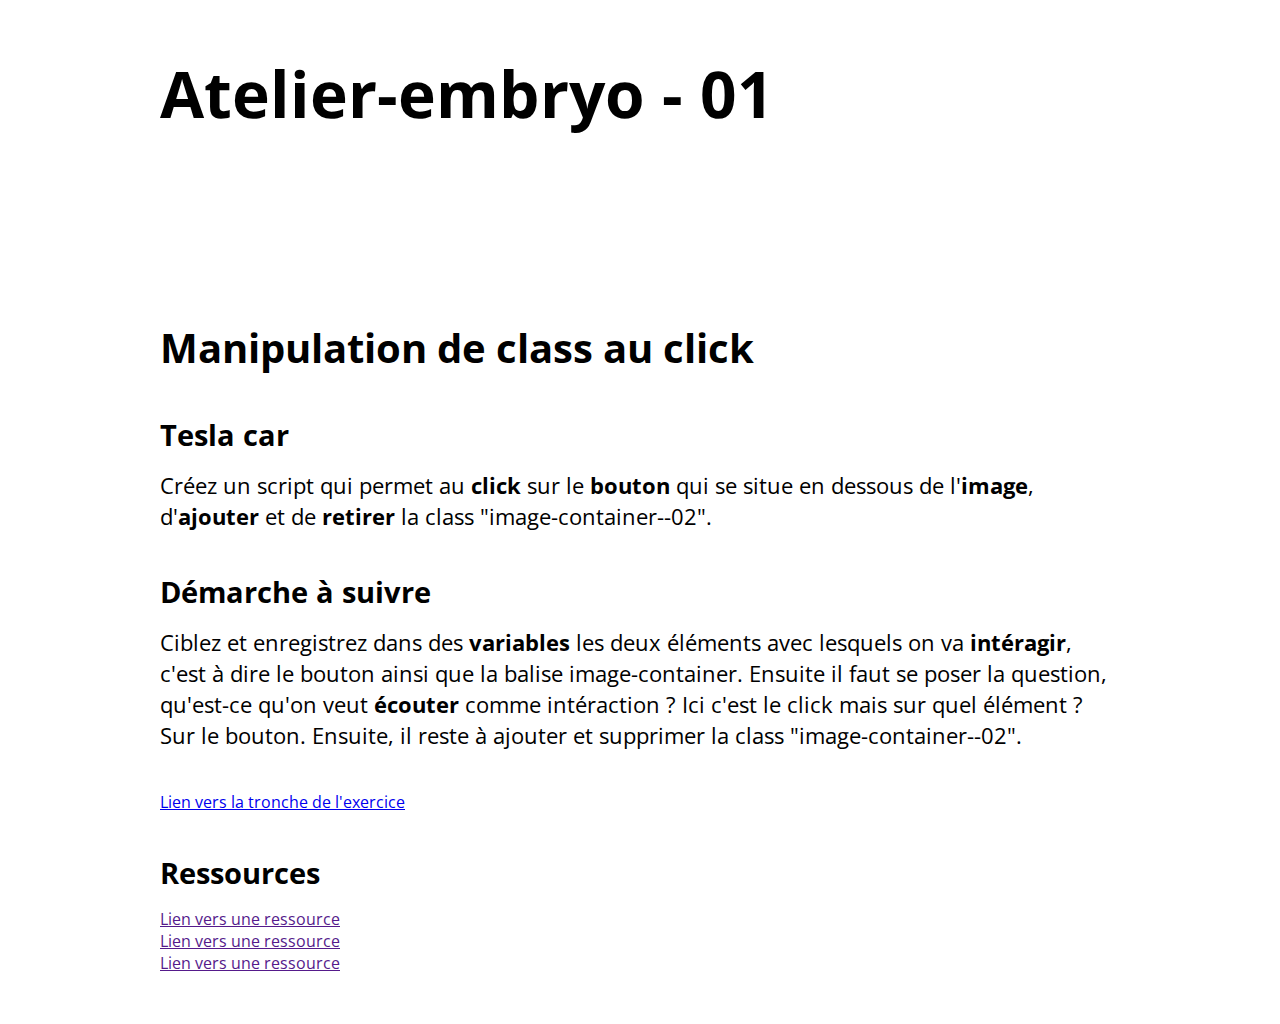
==== javascript/cours_01/homepage/index.html @ 3bc5c579 "Add files via upload" ====
<html>
<head>
	<meta charset="UTF-8">
	<title>Remédiation Javascript - 01</title>
	<link rel="stylesheet" href="css/style.css">
</head>
<body>

	<header>
		<div class="container">
			<h1>Atelier-embryo - 01</h1>
		</div> <!--end container-->
	</header>

	<main>
		<div class="container">
			<article>
				<header>
					<h2>Manipulation de class au click</h2>
				</header>
				<div class="content">
					<h3>Tesla car</h3>
					<p>Créez un script qui permet au <strong>click</strong> sur le <strong>bouton</strong> qui se situe en dessous de l'<strong>image</strong>, d'<strong>ajouter</strong> et de <strong>retirer</strong> la class "image-container--02".</p>
					<h3>Démarche à suivre</h3>
					<p>Ciblez et enregistrez dans des <strong>variables</strong> les deux éléments avec lesquels on va <strong>intéragir</strong>, c'est à dire le bouton ainsi que la balise image-container. Ensuite il faut se poser la question, qu'est-ce qu'on veut <strong>écouter</strong> comme intéraction ? Ici c'est le click mais sur quel élément ? Sur le bouton. Ensuite, il reste à ajouter et supprimer la class "image-container--02".</p>
					<a href="#exercice-bg">Lien vers la tronche de l'exercice</a>
				</div> <!--end content-->
				<footer>
					<h3>Ressources</h3>
					<ul>
						<li><a href="">Lien vers une ressource</a></li>
						<li><a href="">Lien vers une ressource</a></li>
						<li><a href="">Lien vers une ressource</a></li>
					</ul>
				</footer>
			</article>
		</div> <!--end container-->
	</main>

<script src="script/main.js"></script>
</body>
</html>
---- javascript/cours_01/homepage/css/style.css ----
/*Importe la police*/
@import url('https://fonts.googleapis.com/css?family=Open+Sans:400,600,700');

/*Normalize*/
h1, h2, h3, h4, a, p, ul, li {
	margin: 0;
	padding: 0;
}
ul {
	list-style: none;
}

body {
	font-family: 'Open Sans', sans-serif;
	margin: 0;
	padding: 50px 0;
}

.container {
	max-width: 960px;
	padding: 0 15px;
	margin: 0 auto;
}
header {
	height: 30vh;
}
header .container {
}
.content {
	margin-bottom: 40px;
}
article {
	margin-bottom: 100px;
}
article:last-child {
	margin-bottom: 0;
}
article header {
	margin-bottom: 40px;
	height: initial;
	display: block;
}
h1 {
	font-size: 4rem;
}
h2 {
	font-size: 2.5rem;
}
h3 {
	font-size: 1.8rem;
	margin-bottom: 16px;
}
p {
	font-size: 1.4rem;
	margin-bottom: 40px;
}
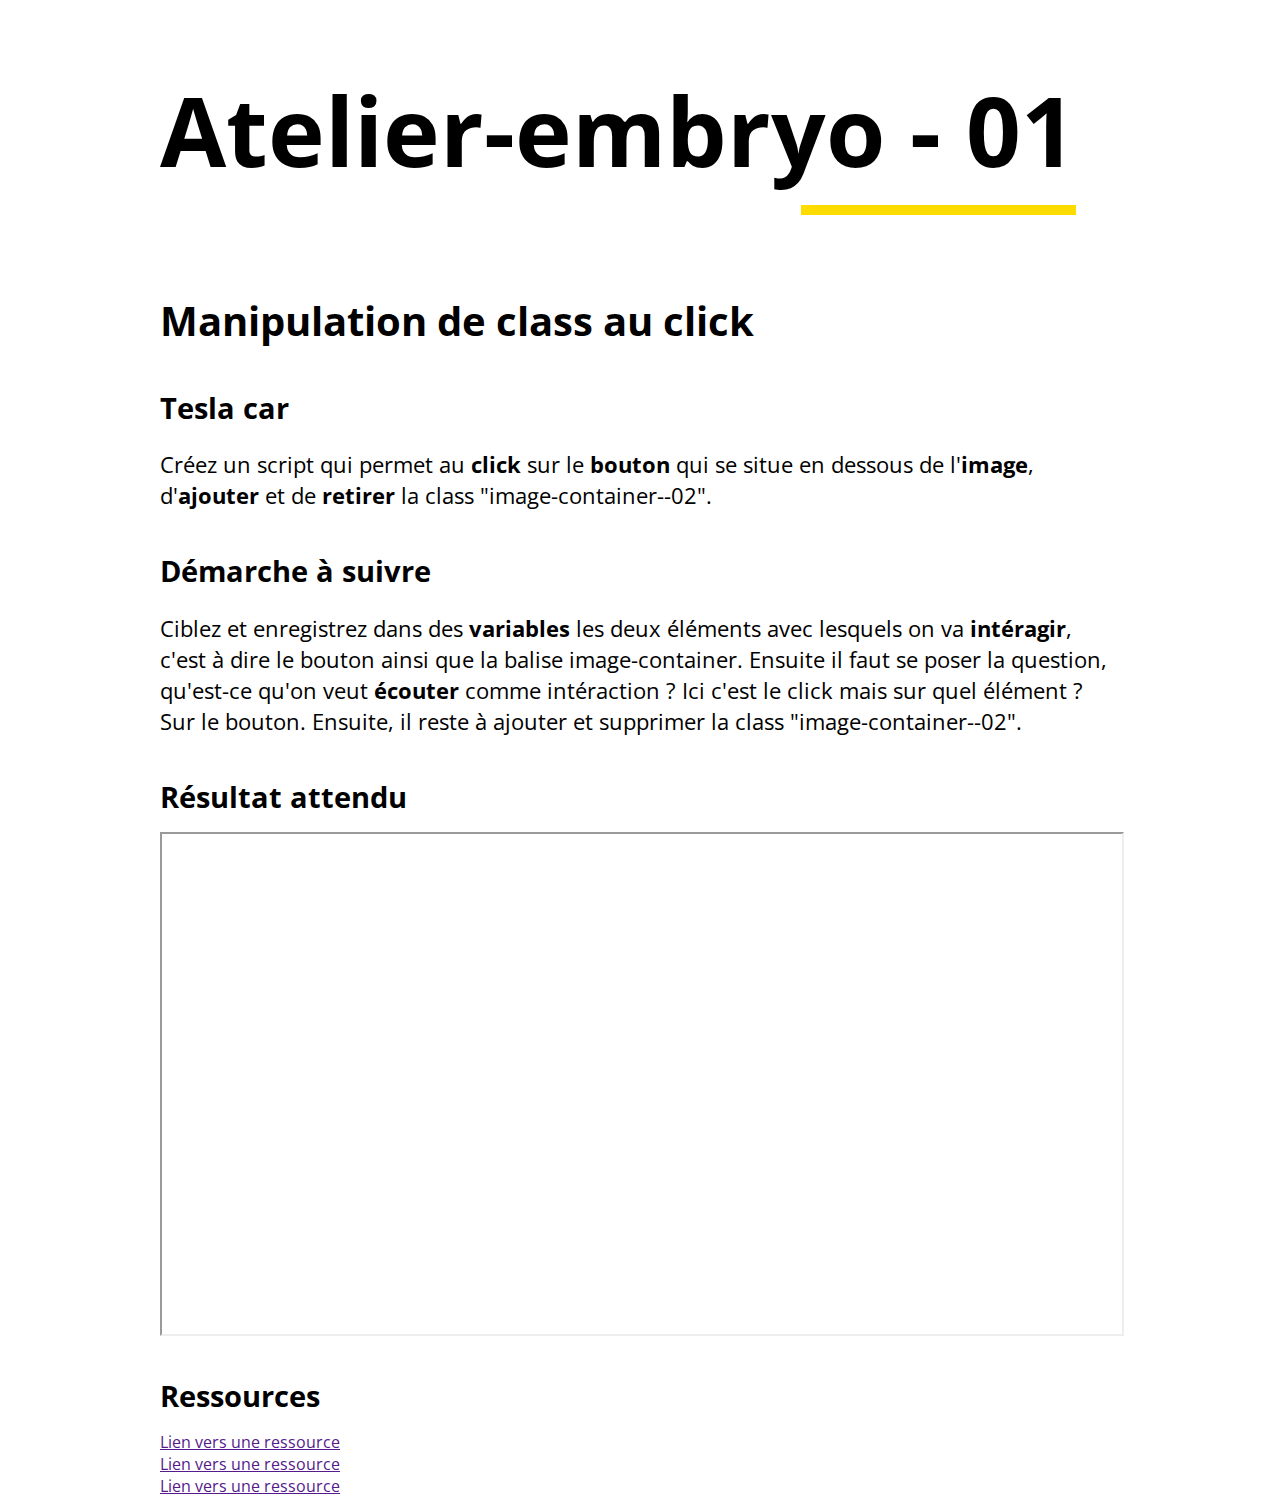
==== commit 307bcf14: "Uniformisation de la homepage avec l'exercice des class au niveau de l'html et du css. La base de tr" ====
--- a/javascript/cours_01/homepage/index.html
+++ b/javascript/cours_01/homepage/index.html
@@ -5,37 +5,35 @@
 	<link rel="stylesheet" href="css/style.css">
 </head>
 <body>
-
-	<header>
-		<div class="container">
-			<h1>Atelier-embryo - 01</h1>
-		</div> <!--end container-->
-	</header>
-
-	<main>
-		<div class="container">
-			<article>
-				<header>
-					<h2>Manipulation de class au click</h2>
-				</header>
-				<div class="content">
-					<h3>Tesla car</h3>
-					<p>Créez un script qui permet au <strong>click</strong> sur le <strong>bouton</strong> qui se situe en dessous de l'<strong>image</strong>, d'<strong>ajouter</strong> et de <strong>retirer</strong> la class "image-container--02".</p>
-					<h3>Démarche à suivre</h3>
-					<p>Ciblez et enregistrez dans des <strong>variables</strong> les deux éléments avec lesquels on va <strong>intéragir</strong>, c'est à dire le bouton ainsi que la balise image-container. Ensuite il faut se poser la question, qu'est-ce qu'on veut <strong>écouter</strong> comme intéraction ? Ici c'est le click mais sur quel élément ? Sur le bouton. Ensuite, il reste à ajouter et supprimer la class "image-container--02".</p>
-					<a href="#exercice-bg">Lien vers la tronche de l'exercice</a>
-				</div> <!--end content-->
-				<footer>
-					<h3>Ressources</h3>
-					<ul>
-						<li><a href="">Lien vers une ressource</a></li>
-						<li><a href="">Lien vers une ressource</a></li>
-						<li><a href="">Lien vers une ressource</a></li>
-					</ul>
-				</footer>
-			</article>
-		</div> <!--end container-->
-	</main>
+	<div class="container">
+		<header>
+				<h1>Atelier-embryo - 01</h1>
+		</header>
+		<main>
+				<article>
+					<header>
+						<h2>Manipulation de class au click</h2>
+					</header>
+					<div class="content">
+						<h3>Tesla car</h3>
+						<p>Créez un script qui permet au <strong>click</strong> sur le <strong>bouton</strong> qui se situe en dessous de l'<strong>image</strong>, d'<strong>ajouter</strong> et de <strong>retirer</strong> la class "image-container--02".</p>
+						<h3>Démarche à suivre</h3>
+						<p>Ciblez et enregistrez dans des <strong>variables</strong> les deux éléments avec lesquels on va <strong>intéragir</strong>, c'est à dire le bouton ainsi que la balise image-container. Ensuite il faut se poser la question, qu'est-ce qu'on veut <strong>écouter</strong> comme intéraction ? Ici c'est le click mais sur quel élément ? Sur le bouton. Ensuite, il reste à ajouter et supprimer la class "image-container--02".</p>
+						<h3>Résultat attendu</h3>
+						<iframe src="https://s.codepen.io/Taciturne/debug/QQVPMB/PNAvYLbxLXor"></iframe>
+					</div> <!--end content-->
+					<footer>
+						<h3>Ressources</h3>
+						<ul>
+							<li><a href="">Lien vers une ressource</a></li>
+							<li><a href="">Lien vers une ressource</a></li>
+							<li><a href="">Lien vers une ressource</a></li>
+						</ul>
+					</footer>
+				</article>
+		</main>
+		
+	</div> <!--end container-->
 
 <script src="script/main.js"></script>
 </body>
--- a/javascript/cours_01/homepage/css/style.css
+++ b/javascript/cours_01/homepage/css/style.css
@@ -2,18 +2,15 @@
 @import url('https://fonts.googleapis.com/css?family=Open+Sans:400,600,700');
 
 /*Normalize*/
-h1, h2, h3, h4, a, p, ul, li {
+ul, li {
+	list-style: none;
 	margin: 0;
 	padding: 0;
-}
-ul {
-	list-style: none;
 }
 
 body {
 	font-family: 'Open Sans', sans-serif;
 	margin: 0;
-	padding: 50px 0;
 }
 
 .container {
@@ -21,11 +18,24 @@
 	padding: 0 15px;
 	margin: 0 auto;
 }
-header {
-	height: 30vh;
+header h1 {
+	position: relative;
+	display: inline-block;
+	font-size: 6rem;
+	font-weight: 700;
+	color: #000;
 }
-header .container {
+header h1:after {
+	position: absolute;
+	content: '';
+	display: inline-block;
+	right: 0;
+	bottom: -20px;
+	height: 10px;
+	width: 30%;
+	background-color: #FFDC00;
 }
+
 .content {
 	margin-bottom: 40px;
 }
@@ -53,4 +63,8 @@
 p {
 	font-size: 1.4rem;
 	margin-bottom: 40px;
+}
+iframe {
+	width: 100%;
+	min-height: 500px;
 }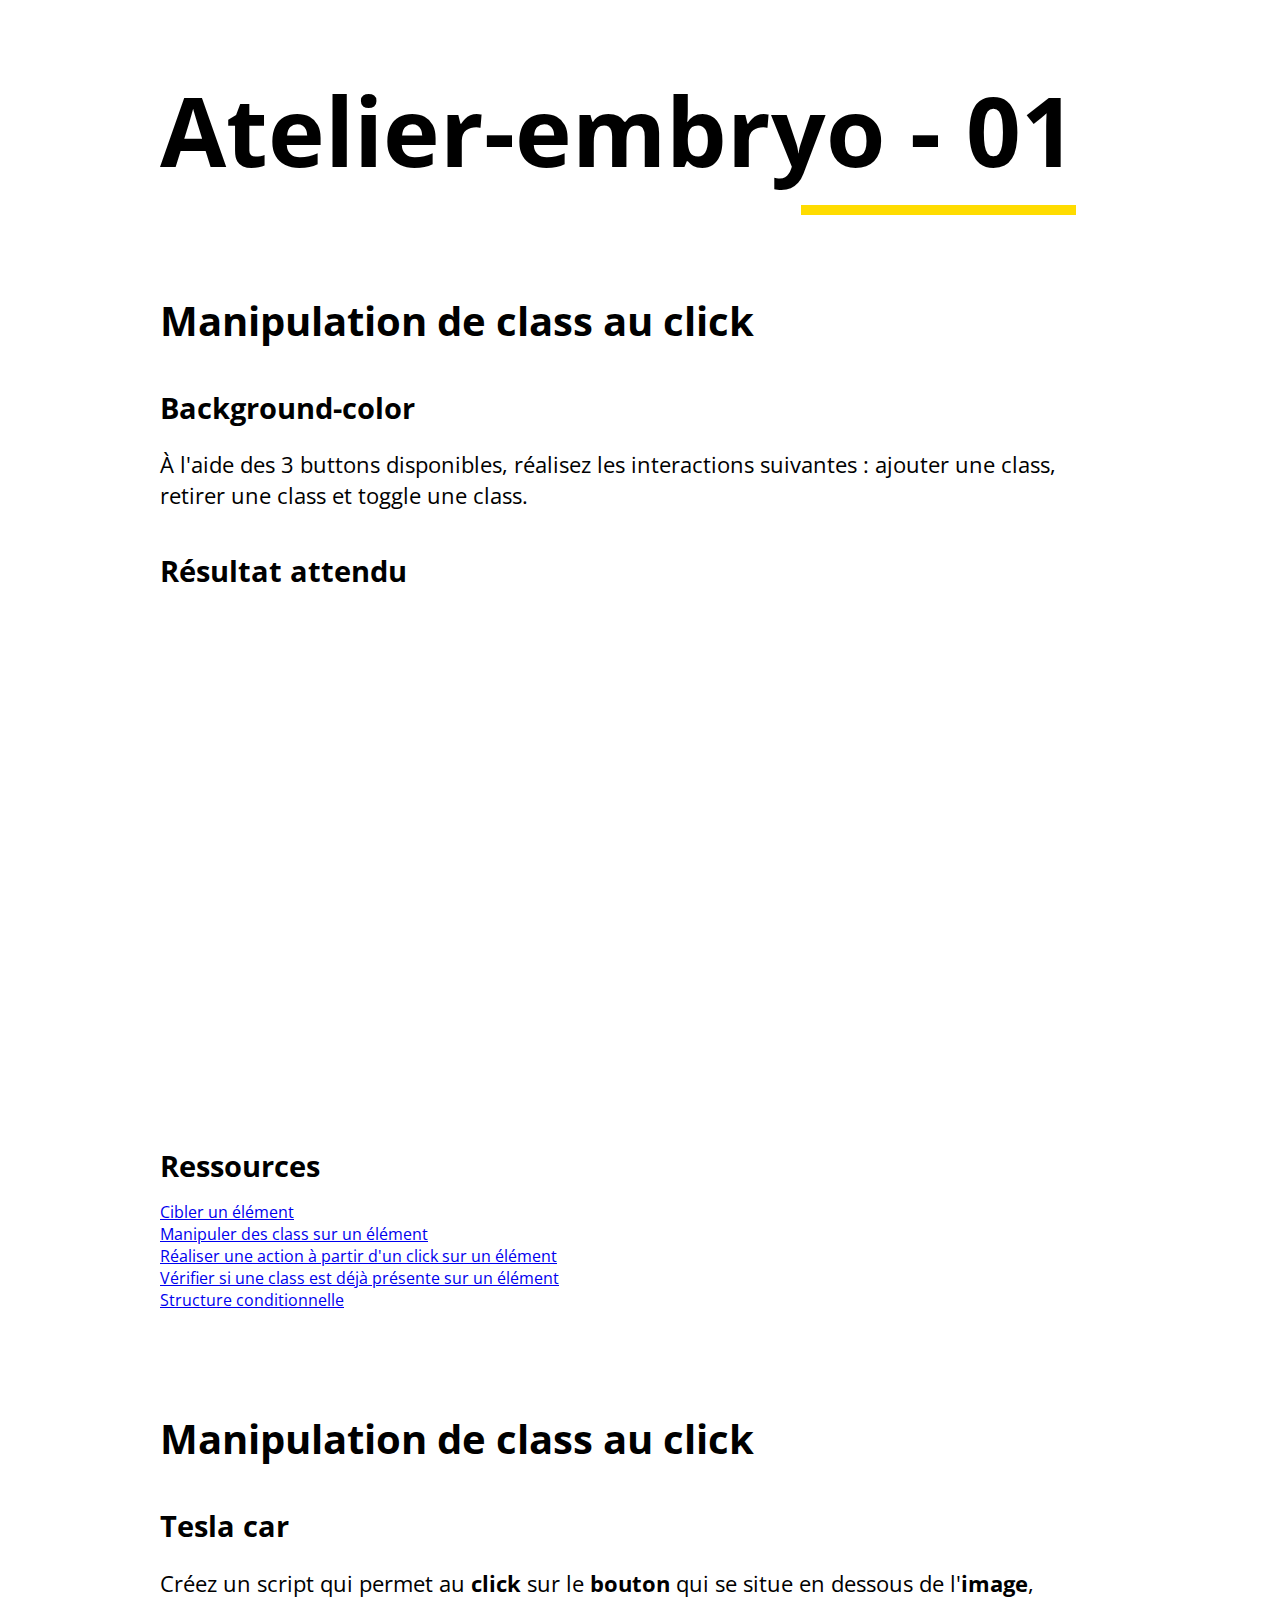
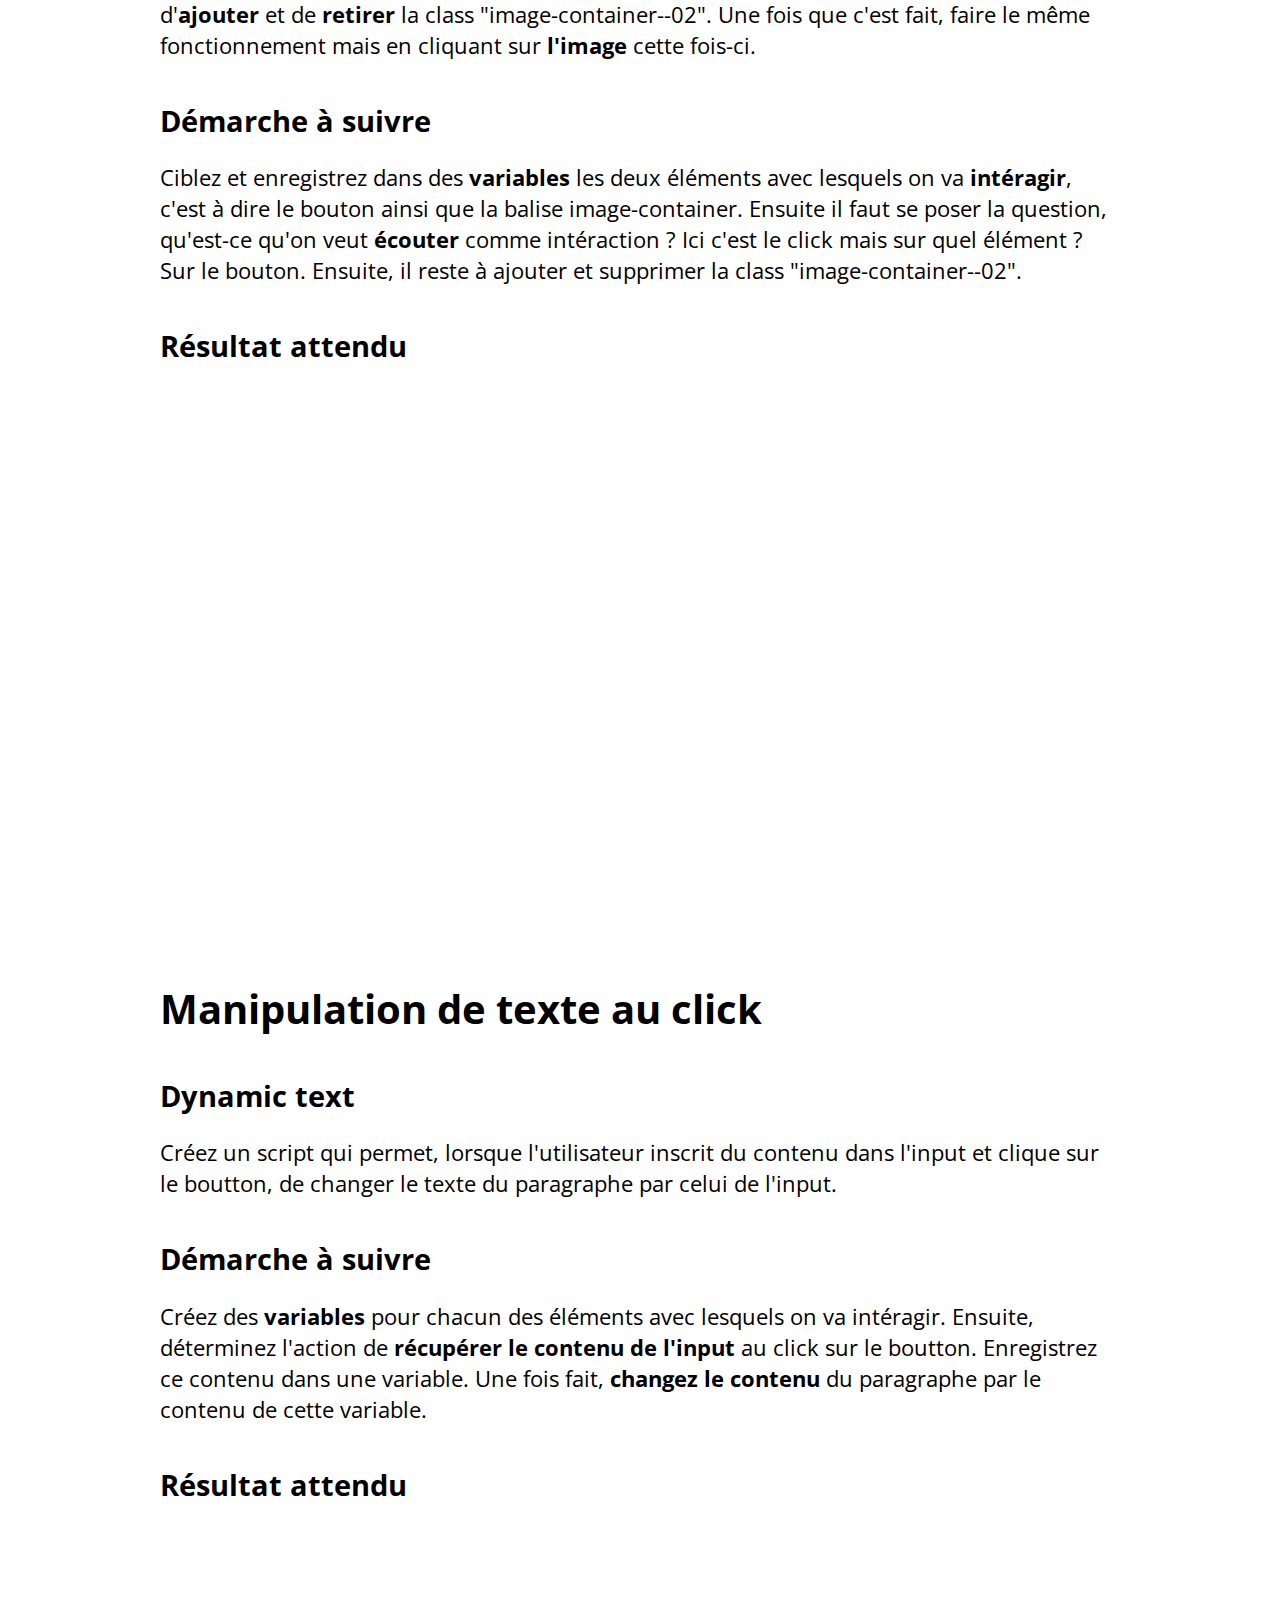
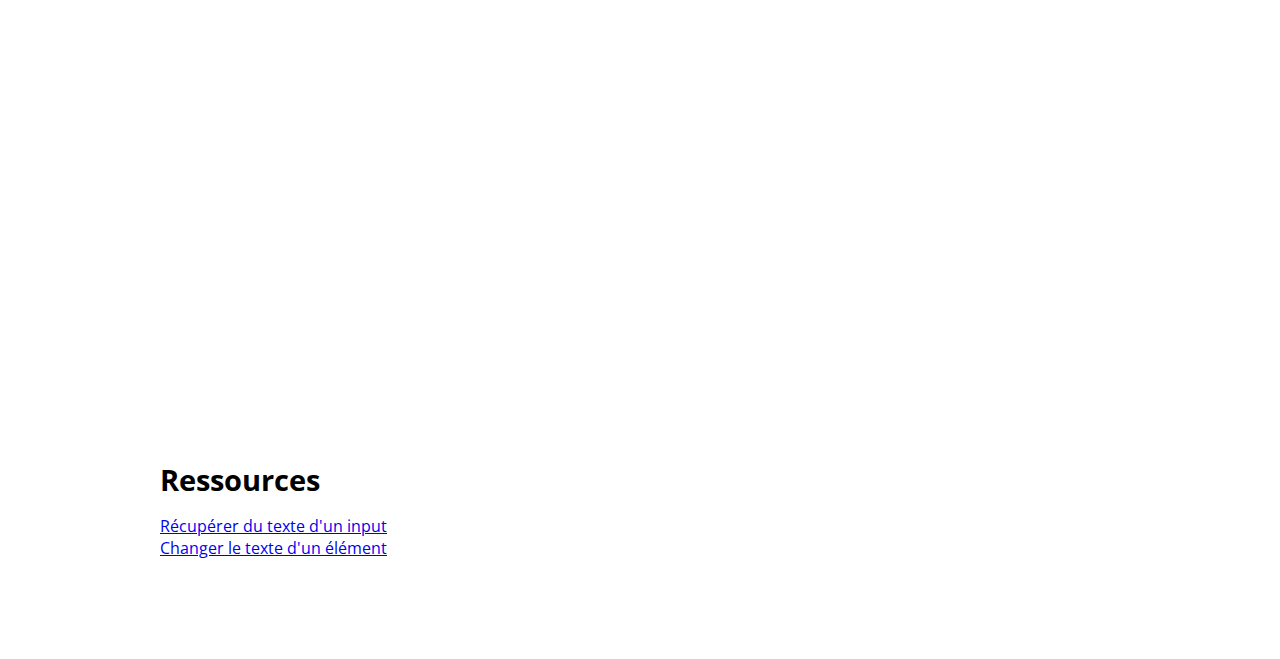
==== commit e15279ea: "Remédiation ok" ====
--- a/javascript/cours_01/homepage/index.html
+++ b/javascript/cours_01/homepage/index.html
@@ -15,22 +15,56 @@
 						<h2>Manipulation de class au click</h2>
 					</header>
 					<div class="content">
-						<h3>Tesla car</h3>
-						<p>Créez un script qui permet au <strong>click</strong> sur le <strong>bouton</strong> qui se situe en dessous de l'<strong>image</strong>, d'<strong>ajouter</strong> et de <strong>retirer</strong> la class "image-container--02".</p>
-						<h3>Démarche à suivre</h3>
-						<p>Ciblez et enregistrez dans des <strong>variables</strong> les deux éléments avec lesquels on va <strong>intéragir</strong>, c'est à dire le bouton ainsi que la balise image-container. Ensuite il faut se poser la question, qu'est-ce qu'on veut <strong>écouter</strong> comme intéraction ? Ici c'est le click mais sur quel élément ? Sur le bouton. Ensuite, il reste à ajouter et supprimer la class "image-container--02".</p>
+						<h3>Background-color</h3>
+						<p>À l'aide des 3 buttons disponibles, réalisez les interactions suivantes : ajouter une class, retirer une class et toggle une class.</p>
 						<h3>Résultat attendu</h3>
-						<iframe src="https://s.codepen.io/Taciturne/debug/QQVPMB/PNAvYLbxLXor"></iframe>
+						<iframe src="https://s.codepen.io/Taciturne/debug/KQJbMg/bZrQWyYnBjRk"></iframe>
 					</div> <!--end content-->
 					<footer>
 						<h3>Ressources</h3>
 						<ul>
-							<li><a href="">Lien vers une ressource</a></li>
-							<li><a href="">Lien vers une ressource</a></li>
-							<li><a href="">Lien vers une ressource</a></li>
+							<li><a target="_blank" href="https://www.w3schools.com/jsref/met_document_queryselector.asp">Cibler un élément</a></li>
+							<li><a target="_blank" href="https://developer.mozilla.org/fr/docs/Web/API/Element/classList">Manipuler des class sur un élément</a></li>
+							<li><a target="_blank" href="https://www.w3schools.com/jsref/met_element_addeventlistener.asp">Réaliser une action à partir d'un click sur un élément</a></li>
+							<li><a target="_blank" href="https://developer.mozilla.org/fr/docs/Web/API/Element/classList">Vérifier si une class est déjà présente sur un élément</a></li>
+							<li><a target="_blank" href="https://www.w3schools.com/js/js_if_else.asp">Structure conditionnelle</a></li>
 						</ul>
 					</footer>
 				</article>
+				<article>
+					<header>
+						<h2>Manipulation de class au click</h2>
+					</header>
+					<div class="content">
+						<h3>Tesla car</h3>
+						<p>Créez un script qui permet au <strong>click</strong> sur le <strong>bouton</strong> qui se situe en dessous de l'<strong>image</strong>, d'<strong>ajouter</strong> et de <strong>retirer</strong> la class "image-container--02". Une fois que c'est fait, faire le même fonctionnement mais en cliquant sur <strong>l'image</strong> cette fois-ci.</p>
+						<h3>Démarche à suivre</h3>
+						<p>Ciblez et enregistrez dans des <strong>variables</strong> les deux éléments avec lesquels on va <strong>intéragir</strong>, c'est à dire le bouton ainsi que la balise image-container. Ensuite il faut se poser la question, qu'est-ce qu'on veut <strong>écouter</strong> comme intéraction ? Ici c'est le click mais sur quel élément ? Sur le bouton. Ensuite, il reste à ajouter et supprimer la class "image-container--02".</p>
+						<h3>Résultat attendu</h3>
+						<iframe src="https://s.codepen.io/Taciturne/debug/QQVPMB/VGkWNnPJKabA"></iframe>
+					</div> <!--end content-->
+				</article>
+				<article>
+					<header>
+						<h2>Manipulation de texte au click</h2>
+					</header>
+					<div class="content">
+						<h3>Dynamic text</h3>
+						<p>Créez un script qui permet, lorsque l'utilisateur inscrit du contenu dans l'input et clique sur le boutton, de changer le texte du paragraphe par celui de l'input.</p>
+						<h3>Démarche à suivre</h3>
+						<p>Créez des <strong>variables</strong> pour chacun des éléments avec lesquels on va intéragir. Ensuite, déterminez l'action de <strong>récupérer le contenu de l'input</strong> au click sur le boutton. Enregistrez ce contenu dans une variable. Une fois fait, <strong>changez le contenu</strong> du paragraphe par le contenu de cette variable.</p>
+						<h3>Résultat attendu</h3>
+						<iframe src="https://s.codepen.io/Taciturne/debug/aqXXab/NjrYzwBLBWqA"></iframe>
+					</div> <!--end content-->
+					<footer>
+						<h3>Ressources</h3>
+						<ul>
+							<li><a target="_blank" href="http://lmgtfy.com/?q=get+text+from+input+javascript">Récupérer du texte d'un input</a></li>
+							<li><a target="_blank" href="https://www.google.be/search?rlz=1C1NNVC_enBE562BE562&ei=2QqYWq7dBYO00gWJwa6ADA&q=change+text+element+javascript&oq=change+text+element+javascript&gs_l=psy-ab.3..0i7i30i19k1j0i8i30i19k1j0i8i10i30i19k1j0i8i30i19k1l6.2086.2794.0.3023.3.3.0.0.0.0.161.366.0j3.3.0....0...1.1.64.psy-ab..0.3.363...0i8i7i30i19k1.0.yXLGgofywHo">Changer le texte d'un élément</a></li>
+						</ul>
+					</footer>
+				</article>
+				
 		</main>
 		
 	</div> <!--end container-->
--- a/javascript/cours_01/homepage/css/style.css
+++ b/javascript/cours_01/homepage/css/style.css
@@ -42,9 +42,9 @@
 article {
 	margin-bottom: 100px;
 }
-article:last-child {
+/*article:last-child {
 	margin-bottom: 0;
-}
+}*/
 article header {
 	margin-bottom: 40px;
 	height: initial;
@@ -67,4 +67,5 @@
 iframe {
 	width: 100%;
 	min-height: 500px;
+	border: 0;
 }